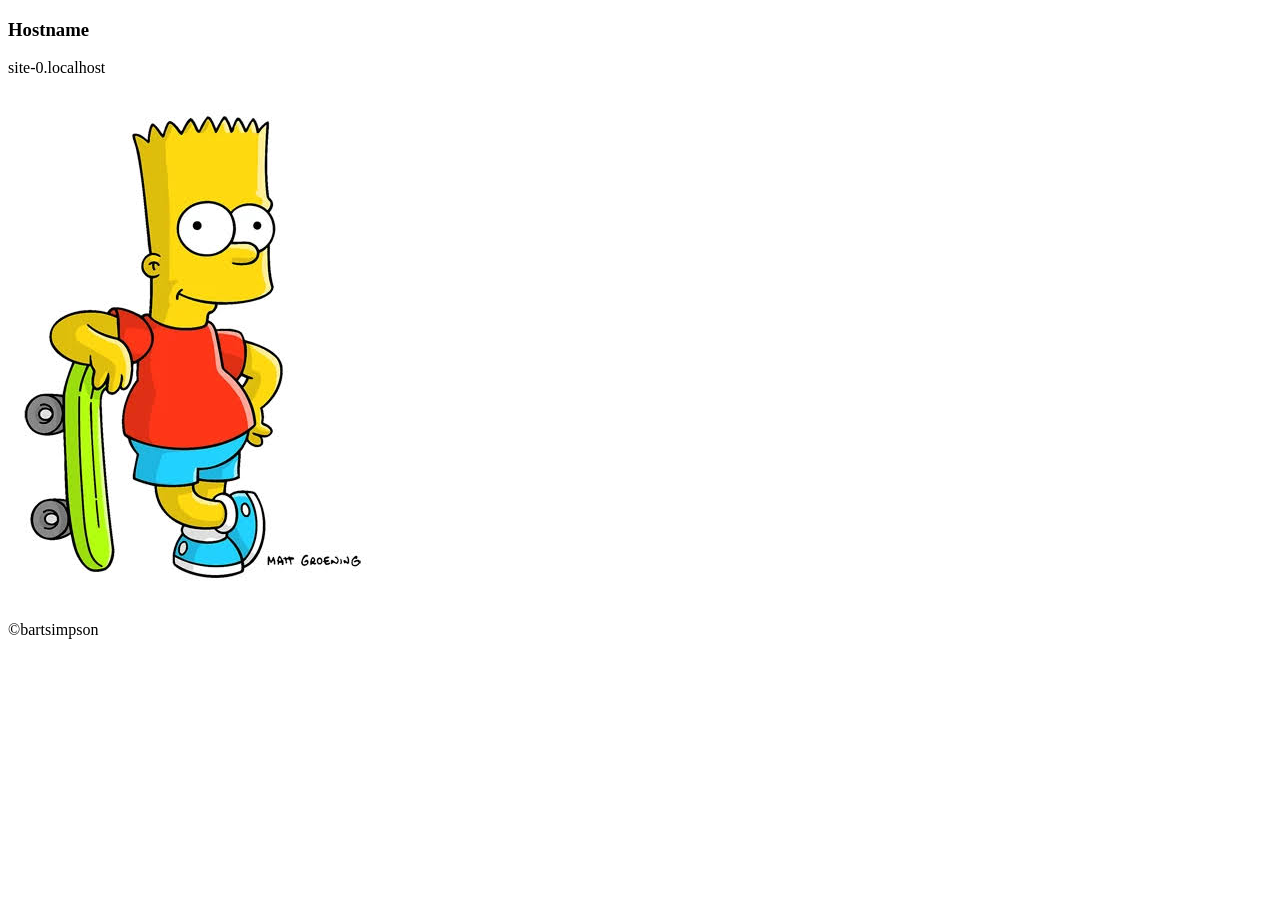
==== public/index.html @ 6c6610ef "CREATE: created docker file and build and pushed teh image" ====
<!DOCTYPE html>
<html lang="en">
  <head>
    <meta charset="utf-8" />
    <link rel="icon" href="%PUBLIC_URL%/favicon.ico" />
    <meta name="viewport" content="width=device-width, initial-scale=1" />
    <meta name="theme-color" content="#000000" />
    <meta
      name="description"
      content="Web site created using create-react-app"
    />
    <link rel="apple-touch-icon" href="%PUBLIC_URL%/logo192.png" />
    <!--
      manifest.json provides metadata used when your web app is installed on a
      user's mobile device or desktop. See https://developers.google.com/web/fundamentals/web-app-manifest/
    -->
    <link rel="manifest" href="%PUBLIC_URL%/manifest.json" />
    <!--
      Notice the use of %PUBLIC_URL% in the tags above.
      It will be replaced with the URL of the `public` folder during the build.
      Only files inside the `public` folder can be referenced from the HTML.

      Unlike "/favicon.ico" or "favicon.ico", "%PUBLIC_URL%/favicon.ico" will
      work correctly both with client-side routing and a non-root public URL.
      Learn how to configure a non-root public URL by running `npm run build`.
    -->
    <title>React App</title>
  </head>
  <body>
    <noscript>You need to enable JavaScript to run this app.</noscript>
    <div id="root"></div>
     <h3>Hostname</h3>
    <p id="host"></p>
    <img src="images.jpg" alt="bart simpson">
    <p>&copy;bartsimpson</p>
    <script>
      let hostname = location.hostname;
      document.getElementById("host").innerHTML = hostname;
    </script>
  </body>
</html>
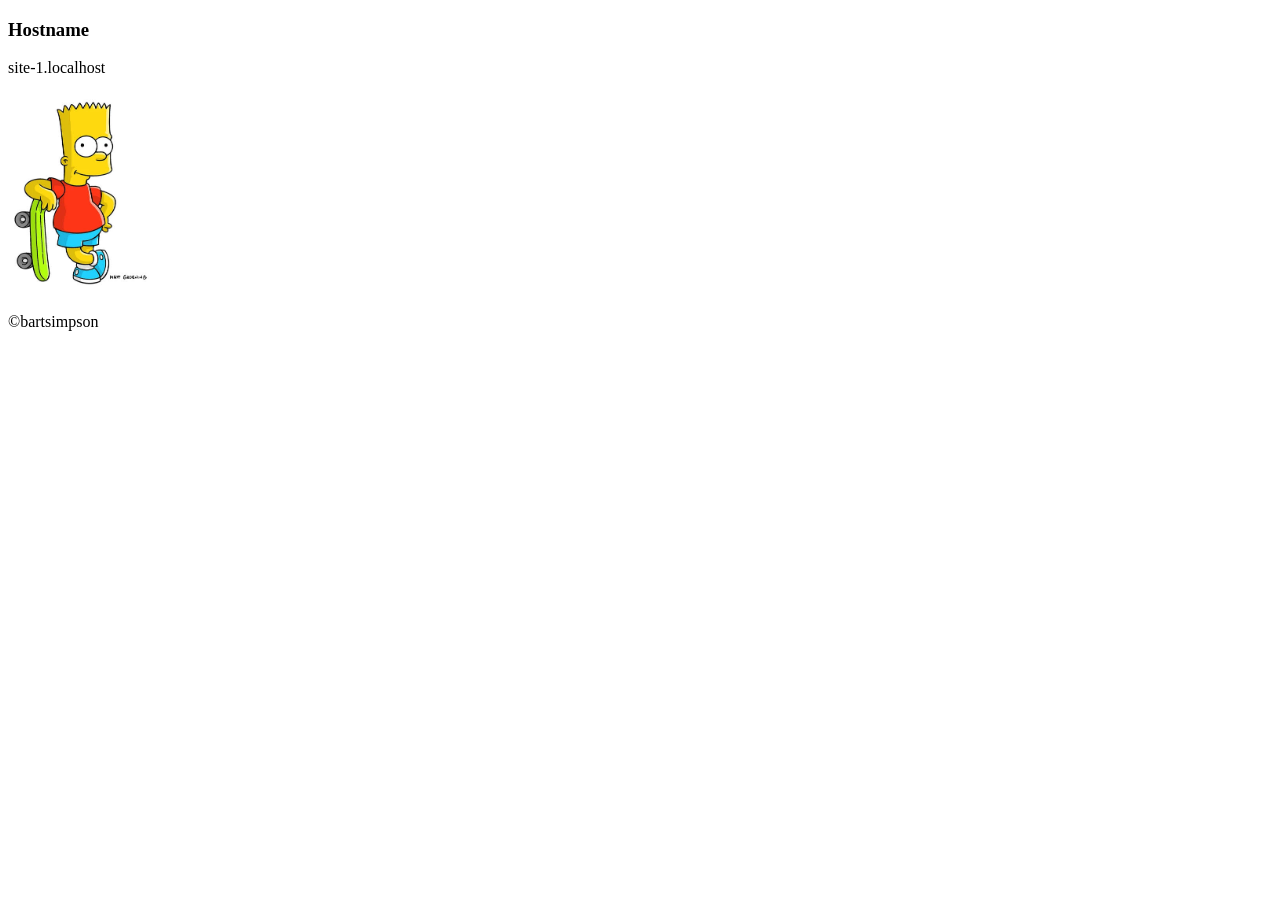
==== commit 7b5b5b98: "EDIT:amended teh image height" ====
--- a/public/index.html
+++ b/public/index.html
@@ -31,7 +31,7 @@
     <div id="root"></div>
      <h3>Hostname</h3>
     <p id="host"></p>
-    <img src="images.jpg" alt="bart simpson">
+    <img src="images.jpg" height="200px" alt="bart simpson">
     <p>&copy;bartsimpson</p>
     <script>
       let hostname = location.hostname;
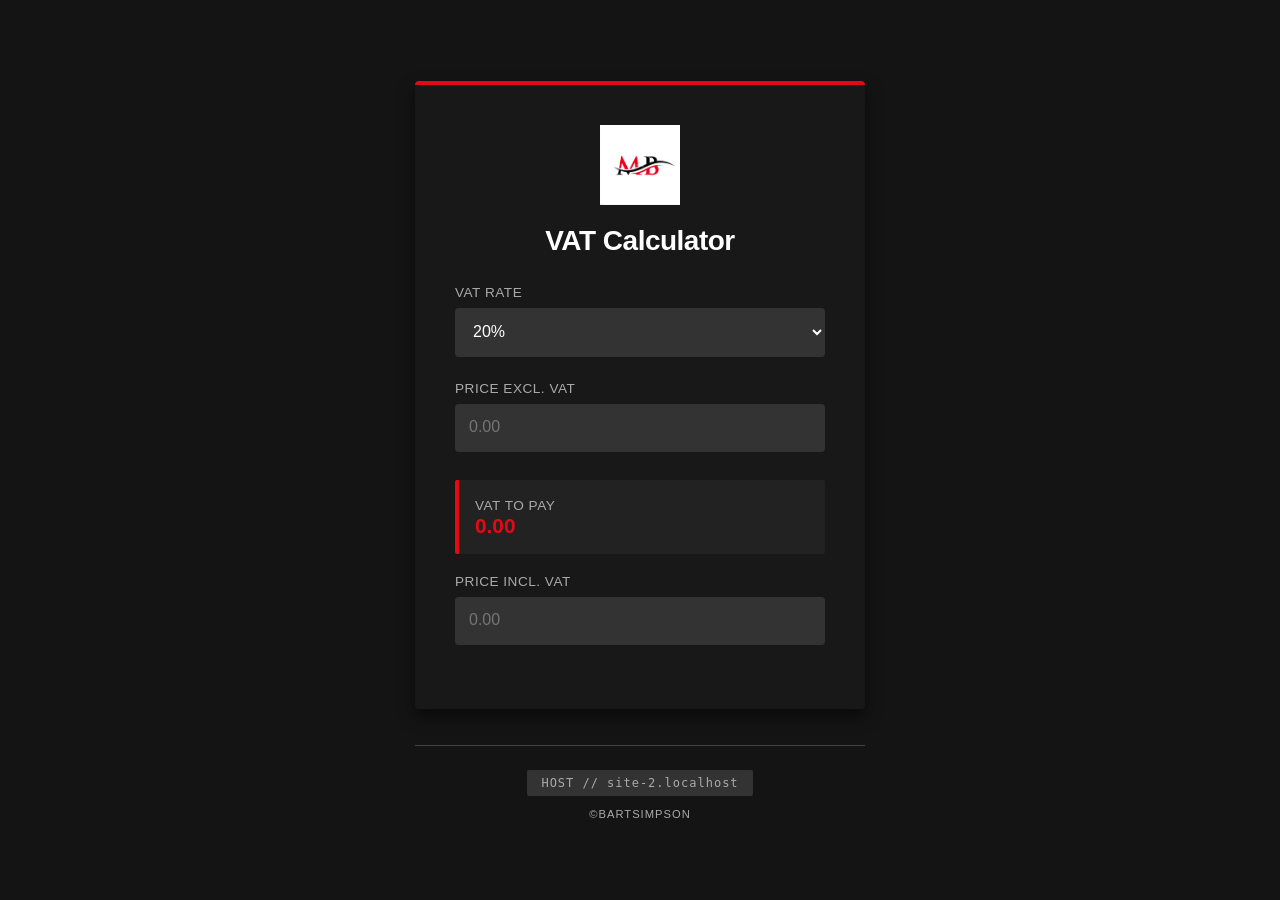
==== commit 6c6e39f5: "EDIT: jazzing the web page" ====
--- a/public/index.html
+++ b/public/index.html
@@ -4,7 +4,7 @@
     <meta charset="utf-8" />
     <link rel="icon" href="%PUBLIC_URL%/favicon.ico" />
     <meta name="viewport" content="width=device-width, initial-scale=1" />
-    <meta name="theme-color" content="#000000" />
+    <meta name="theme-color" content="#141414" />
     <meta
       name="description"
       content="Web site created using create-react-app"
@@ -14,28 +14,225 @@
       manifest.json provides metadata used when your web app is installed on a
       user's mobile device or desktop. See https://developers.google.com/web/fundamentals/web-app-manifest/
     -->
-    <link rel="manifest" href="%PUBLIC_URL%/manifest.json" />
+    <link rel="manifest" href="%PUBLIC_URL%/manifest.json"/>
     <!--
       Notice the use of %PUBLIC_URL% in the tags above.
       It will be replaced with the URL of the `public` folder during the build.
-      Only files inside the `public` folder can be referenced from the HTML.
-
-      Unlike "/favicon.ico" or "favicon.ico", "%PUBLIC_URL%/favicon.ico" will
-      work correctly both with client-side routing and a non-root public URL.
-      Learn how to configure a non-root public URL by running `npm run build`.
     -->
-    <title>React App</title>
-  </head>
-  <body>
+    <title>Netflix Style VAT Calculator</title>
+    <style>
+        /* Netflix Brand Design Token Overrides */
+        :root {
+            --bg-color: #141414;        /* Deep Netflix Black */
+            --card-bg: #181818;         /* Dark Charcoal Container */
+            --text-main: #ffffff;       /* Pure White Typography */
+            --text-muted: #aaaaaa;      /* Standard Gray Subtext */
+            --primary: #E50914;         /* Signature Netflix Red */
+            --input-bg: #333333;        /* Dark Form Input Canvas */
+            --border: #444444;          /* Soft Structural Borders */
+            --radius: 4px;              /* Sharp, Minimal Corner Rounding */
+        }
+
+        body {
+            font-family: 'Helvetica Neue', Helvetica, Arial, sans-serif;
+            background-color: var(--bg-color);
+            color: var(--text-main);
+            margin: 0;
+            padding: 40px 20px;
+            display: flex;
+            flex-direction: column;
+            align-items: center;
+            justify-content: center;
+            min-height: 100vh;
+            box-sizing: border-box;
+        }
+
+        /* Container Card */
+        .calculator-card {
+            background: var(--card-bg);
+            border-radius: var(--radius);
+            box-shadow: 0 8px 16px rgba(0, 0, 0, 0.5);
+            padding: 40px;
+            width: 100%;
+            max-width: 450px;
+            box-sizing: border-box;
+            border-top: 4px solid var(--primary); /* Accent Top border */
+        }
+
+        /* Centered Header Logo Wrapper */
+        .logo-container {
+            display: flex;
+            justify-content: center;
+            margin-bottom: 20px;
+        }
+
+        .logo-container img {
+            height: 80px; /* Kept at your explicit 80px scale layout height */
+            width: auto;
+        }
+
+        h1 {
+            font-size: 1.75rem;
+            font-weight: 700;
+            margin-top: 0;
+            margin-bottom: 28px;
+            color: var(--text-main);
+            letter-spacing: -0.5px;
+            text-align: center; /* Center aligned to balance underneath the logo */
+        }
+
+        /* Form Layout Elements */
+        .form-group {
+            margin-bottom: 24px;
+            display: flex;
+            flex-direction: column;
+        }
+
+        label {
+            font-size: 0.85rem;
+            font-weight: 500;
+            color: var(--text-muted);
+            margin-bottom: 8px;
+            text-transform: uppercase;
+            letter-spacing: 0.5px;
+        }
+
+        /* Form Controls Styled to Match Streaming UI */
+        input[type="text"], select {
+            width: 100%;
+            padding: 14px;
+            font-size: 1rem;
+            border: none;
+            border-bottom: 2px solid transparent;
+            border-radius: var(--radius);
+            background-color: var(--input-bg);
+            color: var(--text-main);
+            box-sizing: border-box;
+            transition: all 0.2s ease-in-out;
+        }
+
+        /* High Contrast Focus State mimicking standard Netflix logins */
+        input[type="text"]:focus, select:focus {
+            outline: none;
+            background-color: #454545;
+            border-bottom: 2px solid var(--primary);
+        }
+
+        /* Dynamic Output Box Details */
+        .output-display {
+            background-color: #222222;
+            border-left: 4px solid var(--primary);
+            padding: 16px;
+            margin: 28px 0 16px 0;
+            border-radius: 2px;
+        }
+
+        .output-display span {
+            font-size: 1.3rem;
+            font-weight: 700;
+            color: var(--primary); /* Result glows in signature red */
+        }
+
+        /* Hostname & Branding Footer styling */
+        .meta-footer {
+            margin-top: 36px;
+            width: 100%;
+            max-width: 450px;
+            display: flex;
+            flex-direction: column;
+            align-items: center;
+            gap: 12px;
+            border-top: 1px solid var(--border);
+            padding-top: 24px;
+        }
+
+        .hostname-layout {
+            display: flex;
+            align-items: center;
+            gap: 8px;
+            font-size: 0.75rem;
+            background: var(--input-bg);
+            color: var(--text-muted);
+            padding: 6px 14px;
+            border-radius: 2px;
+            font-family: monospace;
+            letter-spacing: 1px;
+        }
+
+        .hostname-layout h3 {
+            font-size: 0.75rem;
+            margin: 0;
+            font-weight: normal;
+            text-transform: uppercase;
+        }
+
+        .hostname-layout p {
+            margin: 0;
+            display: inline;
+        }
+
+        .copyright {
+            font-size: 0.7rem;
+            color: var(--text-muted);
+            text-transform: uppercase;
+            letter-spacing: 1px;
+        }
+    </style>
+</head>
+<body>
     <noscript>You need to enable JavaScript to run this app.</noscript>
+    
+    <!-- React Main Root Entry Point -->
     <div id="root"></div>
-     <h3>Hostname</h3>
-    <p id="host"></p>
-    <img src="images.jpg" height="200px" alt="bart simpson">
-    <p>&copy;bartsimpson</p>
+
+    <!-- Main UI Card Container -->
+    <div class="calculator-card">
+        
+        <!-- Center Logo Wrapper above the main Title (Using your file: MB.png) -->
+        <div class="logo-container">
+            <img src="MB.png" alt="bart simpson">
+        </div>
+
+        <h1>VAT Calculator</h1>
+        
+        <div class="form-group">
+            <label for="vat-rate">VAT Rate</label>
+            <select id="vat-rate">
+                <option value="20">20%</option>
+                <option value="15">15%</option>
+                <option value="5">5%</option>
+            </select>
+        </div>
+
+        <div class="form-group">
+            <label for="price-excl">Price Excl. VAT</label>
+            <input type="text" id="price-excl" placeholder="0.00">
+        </div>
+
+        <div class="output-display">
+            <label>VAT to Pay</label>
+            <div><span>0.00</span></div>
+        </div>
+
+        <div class="form-group" style="margin-top: 20px;">
+            <label for="price-incl">Price Incl. VAT</label>
+            <input type="text" id="price-incl" placeholder="0.00">
+        </div>
+    </div>
+
+    <!-- Dark Meta Context Footer -->
+    <div class="meta-footer">
+        <div class="hostname-layout">
+            <h3>Host //</h3> 
+            <p id="host"></p>
+        </div>
+        <div class="copyright">&copy;bartsimpson</div>
+    </div>
+
+    <!-- Live Execution Logic Script -->
     <script>
       let hostname = location.hostname;
-      document.getElementById("host").innerHTML = hostname;
+      document.getElementById("host").innerHTML = hostname || "localhost";
     </script>
-  </body>
+</body>
 </html>
